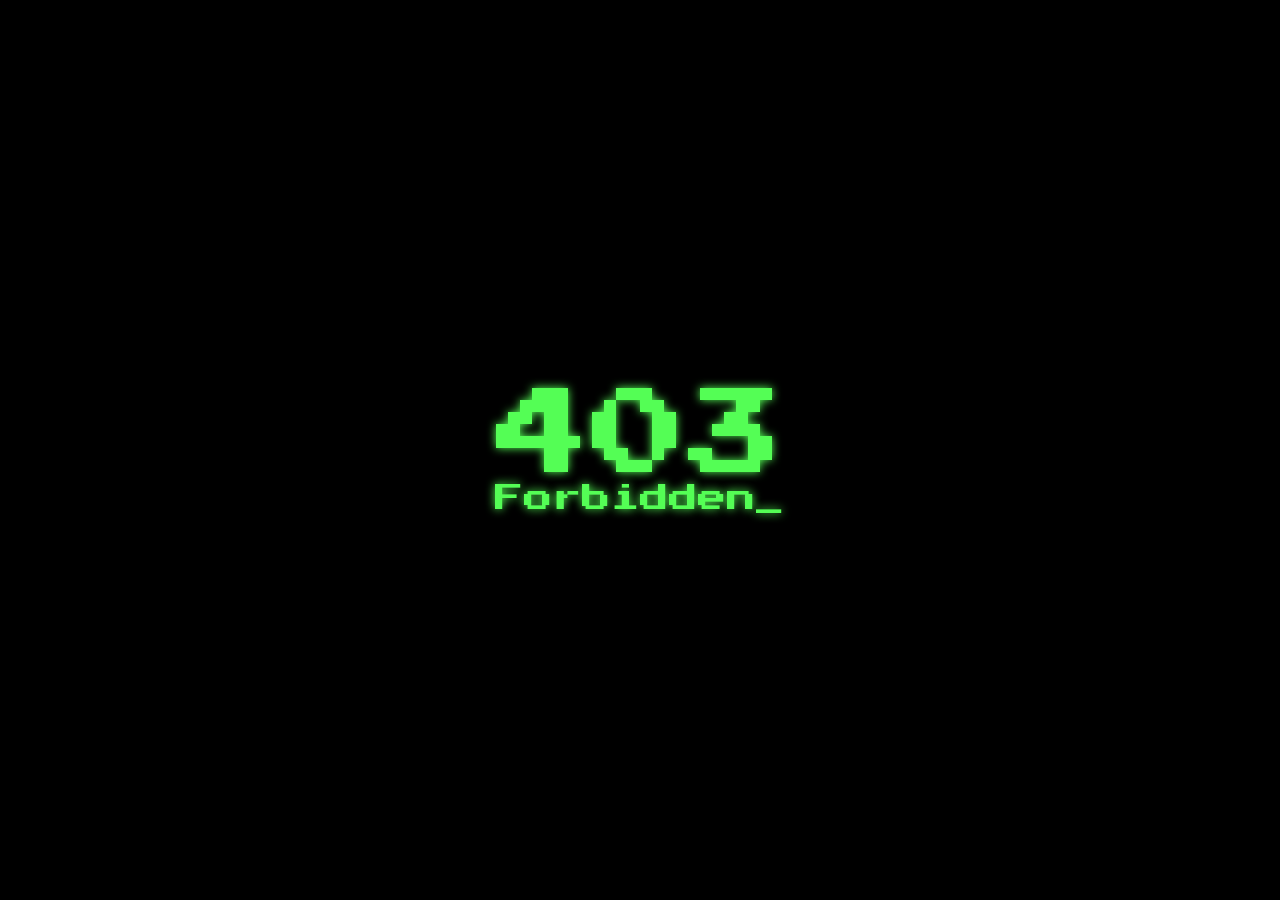
==== index.html @ a4917d4a "initial commit" ====
<!DOCTYPE html>
<html lang="en">

<head>
    <meta charset="UTF-8">
    <meta name="viewport" content="width=device-width, initial-scale=1.0">
    <title>403 Forbidden</title>
    <style>
        @import url("https://fonts.googleapis.com/css?family=Press+Start+2P");

        html,
        body {
            width: 100%;
            height: 100%;
            margin: 0;
        }

        * {
            font-family: 'Press Start 2P', cursive;
            box-sizing: border-box;
        }

        #app {
            padding: 1rem;
            background: black;
            display: flex;
            height: 100%;
            justify-content: center;
            align-items: center;
            color: #54FE55;
            text-shadow: 0px 0px 10px;
            font-size: 6rem;
            flex-direction: column;
        }

        #app .txt {
            font-size: 1.8rem;
        }

        @keyframes blink {
            0% {
                opacity: 0;
            }

            49% {
                opacity: 0;
            }

            50% {
                opacity: 1;
            }

            100% {
                opacity: 1;
            }
        }

        .blink {
            animation-name: blink;
            animation-duration: 1s;
            animation-iteration-count: infinite;
        }
    </style>
</head>

<body>
    <div id="app">
        <div>403</div>
        <div class="txt"> Forbidden<span class="blink">_</span> </div>
    </div>
</body>

</html>
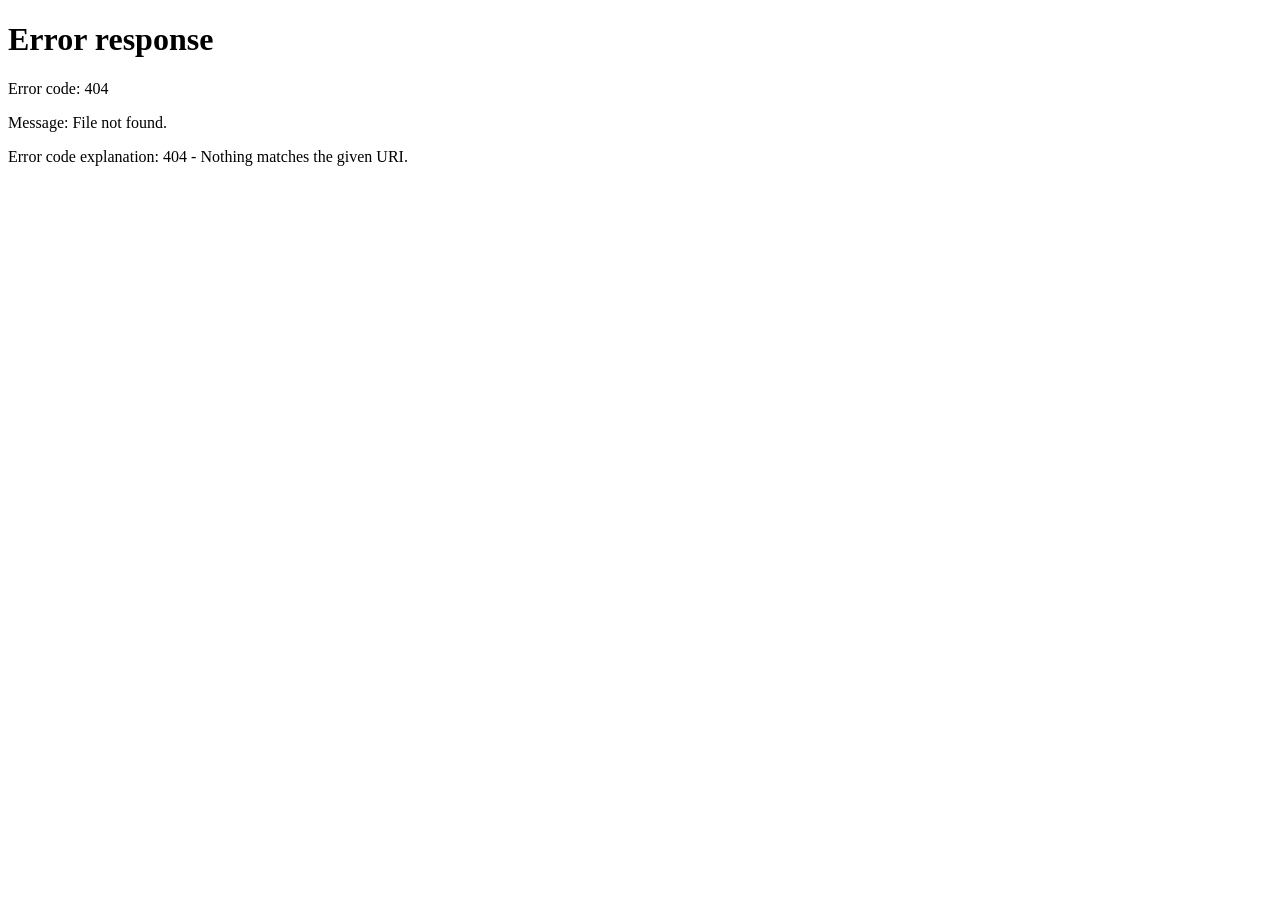
==== commit 13b328f6: "Root redirect to /src/" ====
--- a/index.html
+++ b/index.html
@@ -1,73 +1,11 @@
 <!DOCTYPE html>
 <html lang="en">
-
 <head>
     <meta charset="UTF-8">
-    <meta name="viewport" content="width=device-width, initial-scale=1.0">
-    <title>403 Forbidden</title>
-    <style>
-        @import url("https://fonts.googleapis.com/css?family=Press+Start+2P");
-
-        html,
-        body {
-            width: 100%;
-            height: 100%;
-            margin: 0;
-        }
-
-        * {
-            font-family: 'Press Start 2P', cursive;
-            box-sizing: border-box;
-        }
-
-        #app {
-            padding: 1rem;
-            background: black;
-            display: flex;
-            height: 100%;
-            justify-content: center;
-            align-items: center;
-            color: #54FE55;
-            text-shadow: 0px 0px 10px;
-            font-size: 6rem;
-            flex-direction: column;
-        }
-
-        #app .txt {
-            font-size: 1.8rem;
-        }
-
-        @keyframes blink {
-            0% {
-                opacity: 0;
-            }
-
-            49% {
-                opacity: 0;
-            }
-
-            50% {
-                opacity: 1;
-            }
-
-            100% {
-                opacity: 1;
-            }
-        }
-
-        .blink {
-            animation-name: blink;
-            animation-duration: 1s;
-            animation-iteration-count: infinite;
-        }
-    </style>
+    <meta http-equiv="refresh" content="0; url=/DiatoneLibrary/src/">
+    <title>Diatone Library</title>
 </head>
-
 <body>
-    <div id="app">
-        <div>403</div>
-        <div class="txt"> Forbidden<span class="blink">_</span> </div>
-    </div>
+    <script>window.location.replace("/DiatoneLibrary/src/");</script>
 </body>
-
-</html>+</html>
